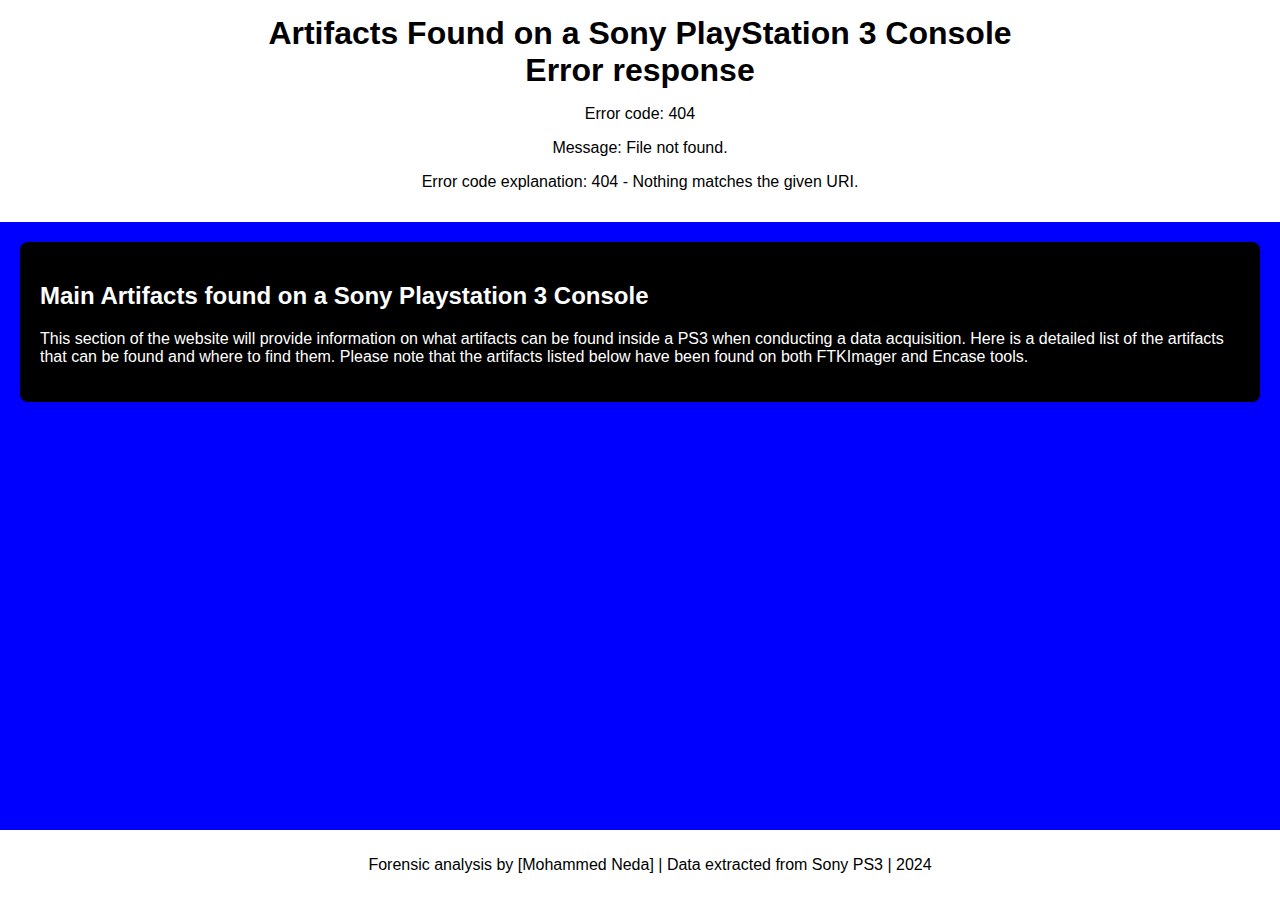
==== Artifacts-found-on-a-PS3.html @ 0fb27ba4 "Update Artifacts-found-on-a-PS3.html" ====
<!DOCTYPE html>
<html lang="en">
<head>
    <meta charset="UTF-8">
    <meta name="viewport" content="width=device-width, initial-scale=1.0">
    <title>PS3 Console Artifacts</title>
    <link rel="stylesheet" href="styles.css"> <!-- Link to your CSS file -->
</head>
<body>
    <header>
        <h1>Artifacts Found on a Sony PlayStation 3 Console</h1>
        <div id="navbar"<>/div>
    </header>

    <section id="Artifacts-found-on-a-PS3">
      <h2>Main Artifacts found on a Sony Playstation 3 Console</h2>
      <p>This section of the website will provide information on what artifacts can be found inside a PS3 when conducting a data acquisition. Here is a detailed list of the artifacts that can be found and where to find them. Please note that the artifacts listed below have been found on both FTKImager and Encase tools.</p>
    </section>

        <footer>
        <p>Forensic analysis by [Mohammed Neda] | Data extracted from Sony PS3 | 2024</p>
    </footer>

    <script>
        fetch("nav.html")
            .then(response => response.text())
            .then(data => {
                document.getElementById("navbar").innerHTML = data;
            })
            .catch(error => console.error("Error loading nav:", error));

   function performSearch() {
            let query = document.getElementById("searchInput").value.toLowerCase().trim(); // Get input, convert to lowercase, remove spaces

            // Define page links based on search terms
            let pages = {
                "overview": "overview.html",
                "game data": "game-data.html",
                "system files": "system-files.html",
                "ps3 lab sheets": "PS3-Lab-Sheets.html",
                "artifacts found on a ps3": "Artifacts-found-on-a-PS3.html"
            };

            // If input matches a page, navigate to that page
            if (pages[query]) {
                window.location.href = pages[query]; // Redirect to the correct page
            } else {
                alert("Page not found. Please search for: Overview, Game Data, System Files, PS3 Lab Sheets, or Artifacts.");
            }
        }
    </script>
</body>
</html>
---- styles.css ----
/* General styling */
body {
    font-family: Calibri, sans-serif;
    background-color: #0000FF;
    margin: 0;
    padding: 0;
}

header {
    background-color: #FFFFFF;
    color: black;
    padding: 15px;
    text-align: center;
}

header h1 {
    margin: 0;
}

nav ul {
    list-style-type: none;
    padding: 0;
}

nav ul li {
    display: inline;
    margin: 0 15px;
}

nav ul li a {
    color: black;
    text-decoration: none;
}

nav ul li a:hover {
    text-decoration: underline;
}

section {
    padding: 20px;
    margin: 20px;
    background-color: black;
    color: white;
    border-radius: 8px;
    box-shadow: 0 0 10px rgba(0, 0, 0, 0.1);
}

section h2 {
    color: #FFFFFF;
}

ul {
    margin: 10px 0;
}

ul li {
    margin-bottom: 10px;
}

code {
    background-color: #0000FF;
    padding: 5px;
    border-radius: 5px;
}

/* Footer styling */
footer {
    background-color: #FFFFFF;
    color: black;
    text-align: center;
    padding: 10px;
    position: fixed;
    width: 100%;
    bottom: 0;
}
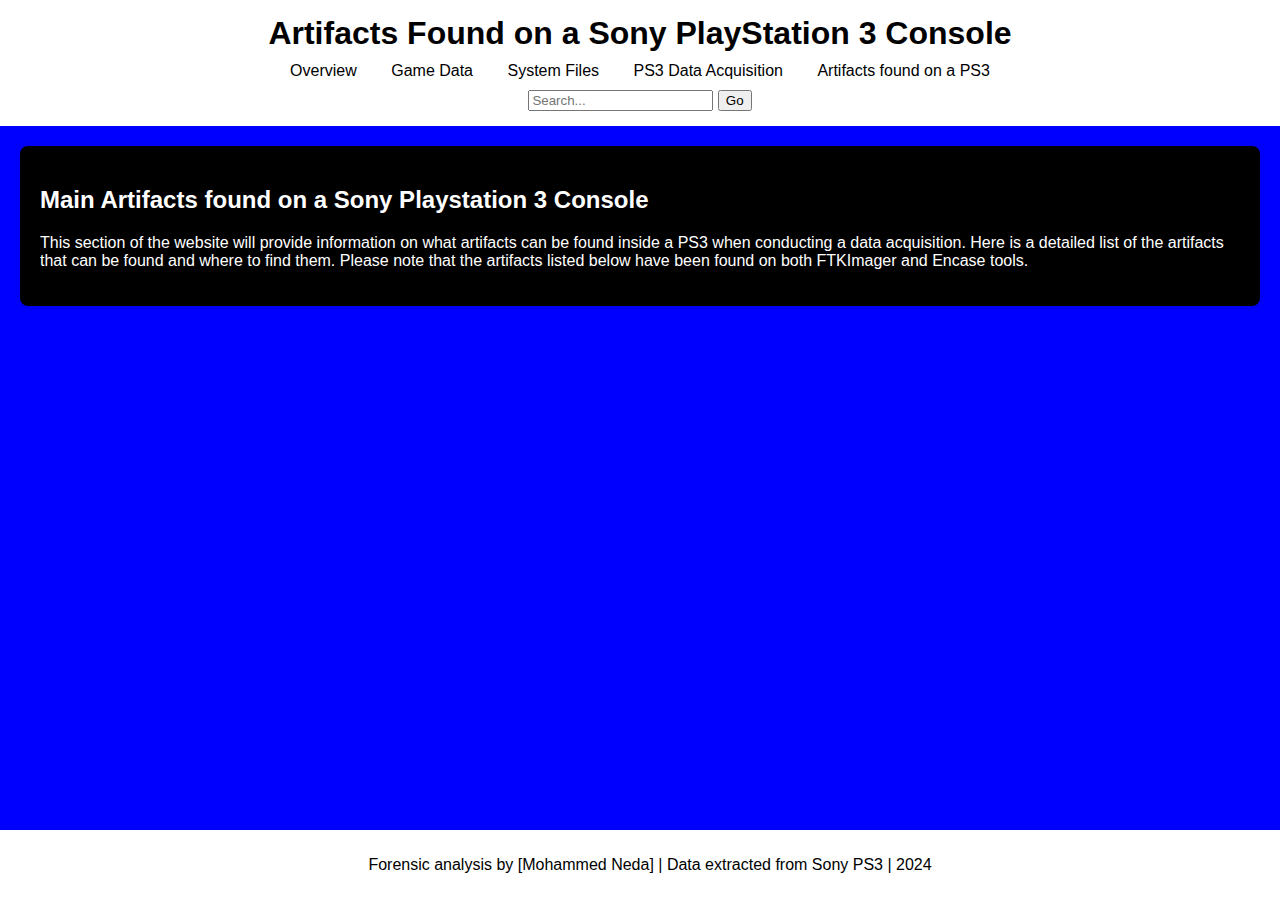
==== commit 53175a16: "Update Artifacts-found-on-a-PS3.html" ====
--- a/Artifacts-found-on-a-PS3.html
+++ b/Artifacts-found-on-a-PS3.html
@@ -9,7 +9,7 @@
 <body>
     <header>
         <h1>Artifacts Found on a Sony PlayStation 3 Console</h1>
-        <div id="navbar"<>/div>
+        <div id="navbar"></div>
     </header>
 
     <section id="Artifacts-found-on-a-PS3">
@@ -23,31 +23,16 @@
 
     <script>
         fetch("nav.html")
-            .then(response => response.text())
-            .then(data => {
-                document.getElementById("navbar").innerHTML = data;
-            })
-            .catch(error => console.error("Error loading nav:", error));
+    .then(response => response.text())
+    .then(data => {
+        document.getElementById("navbar").innerHTML = data;
+        
+        // Manually attach the event listener after nav.html loads
+        document.querySelector(".search-bar button").addEventListener("click", searchFunction);
+    })
+    .catch(error => console.error("Error loading nav:", error));
 
-   function performSearch() {
-            let query = document.getElementById("searchInput").value.toLowerCase().trim(); // Get input, convert to lowercase, remove spaces
 
-            // Define page links based on search terms
-            let pages = {
-                "overview": "overview.html",
-                "game data": "game-data.html",
-                "system files": "system-files.html",
-                "ps3 lab sheets": "PS3-Lab-Sheets.html",
-                "artifacts found on a ps3": "Artifacts-found-on-a-PS3.html"
-            };
-
-            // If input matches a page, navigate to that page
-            if (pages[query]) {
-                window.location.href = pages[query]; // Redirect to the correct page
-            } else {
-                alert("Page not found. Please search for: Overview, Game Data, System Files, PS3 Lab Sheets, or Artifacts.");
-            }
-        }
     </script>
 </body>
 </html>
